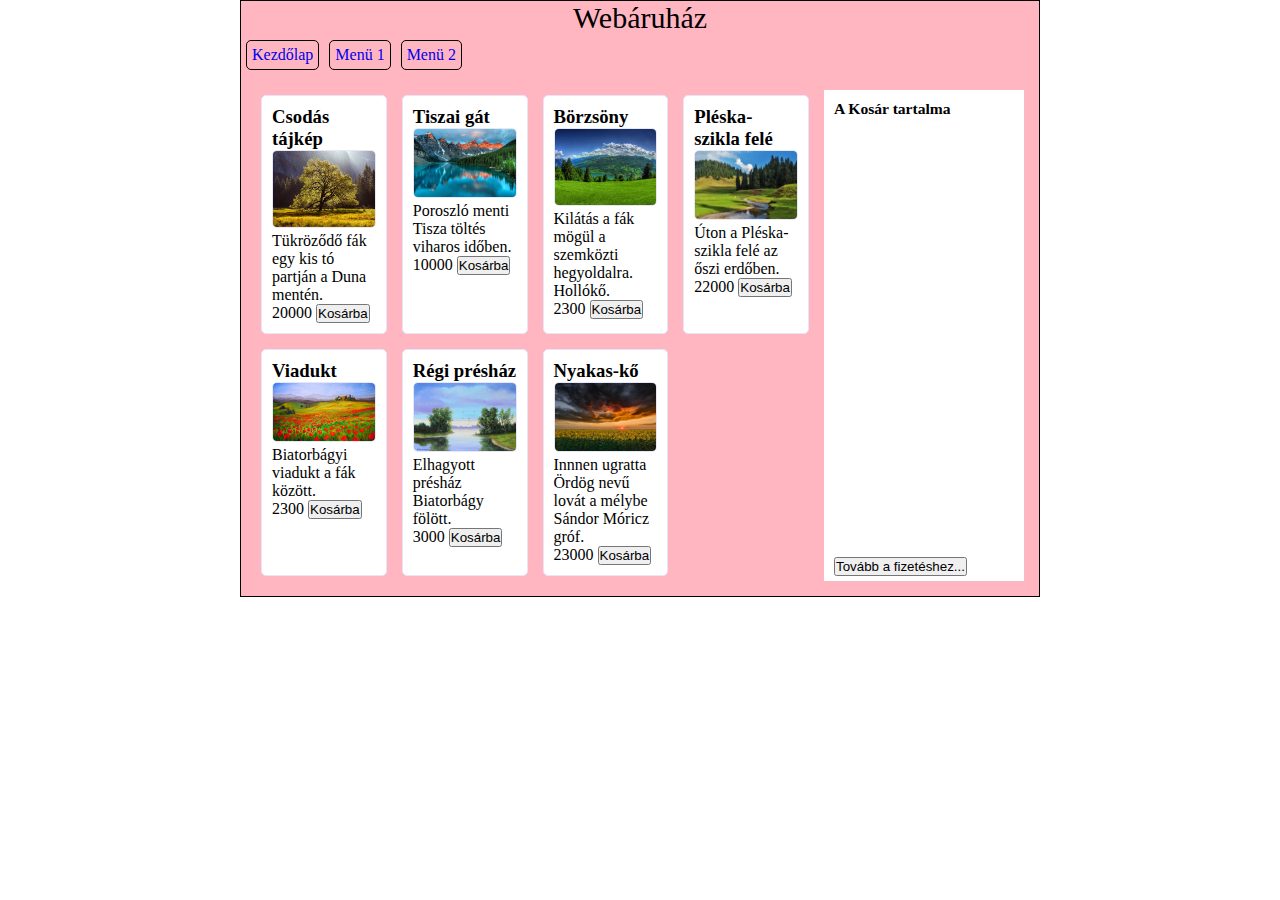
==== index.html @ 638678f3 "kosár" ====
<!DOCTYPE html>
<html lang="hu">
    <head>
        <title>Somoskői Gábor</title>
        <meta charset="UTF-8">
        <meta name="viewport" content="width=device-width, initial-scale=1.0">
        <link href="style.css" rel="stylesheet" type="text/css"/>
        <script src="https://ajax.googleapis.com/ajax/libs/jquery/3.5.1/jquery.min.js"></script>
        <script src="termek.js" type="text/javascript"></script>
        <script src="script.js" type="text/javascript"></script>
    </head>
    <body>
        <main>
            <header>Webáruház</header>
            <nav>
                <a href="#">Kezdőlap</a>
                <a href="#">Menü 1</a>
                <a href="#">Menü 2</a>
            </nav>

            <article>
                <section class="termekek">
                    <div class="termek">
                        <h3 class="termeknev"></h3>
                        <img class="kep" src="" alt="">
                        <p class="leiras"></p>
                        <span class="ar"></span>
                        <button class="kosarba">Kosárba</button>
                    </div>
                </section>

                <section class="kosar">
                    <h3>A Kosár tartalma</h3>
                    <div id="kosaram"></div>
                    <span id="osszar"></span>
                    <button class="fizet">Tovább a fizetéshez...</button>
                </section>
            </article>


            <footer></footer>
        </main>
    </body>
</html>
---- style.css ----
@charset "utf-8";

*{
    box-sizing:border-box;
    margin:0;
    padding:0;
}
header{
    font-size:30px;
    text-align:center;
}
main{
    max-width:800px;
    margin:auto;
    border:1px solid black;
    background-color:lightpink;
}
article {
    display: grid;
    grid-template-columns: 4fr 200px;
    padding: 15px;
    gap: 10px;
}
.termekek .termek {
    border: 1px solid lavender;
    background-color: white;
    border-radius: 5px;
}
/*************NAV*************/
nav {
    /*float:left;*/
    display:flex;
}
nav a{
    margin:5px;
    padding:5px;
    border: 1px solid black;
    border-radius:5px;
    text-decoration:none;
}
/***********TERMÉKEK***********/
.termekek {
    display: grid;
    grid-template-columns: 1fr 1fr 1fr 1fr;
    grid-gap:5px;
}
.termek img {
    border:1px solid lavender;
    border-radius:5px;
    width:100%;
}
.termek{
    border:1px solid black;
    padding:10px;
    margin:5px;   
}
.fizet{
    position: absolute;
    bottom:5px;
}
/*************KOSÁR************/
.kosar {
    background-color:white;
    position: relative;
    padding: 10px;
    font-size: 10pt;
    padding-bottom: 30px;
}


@media screen and (max-width: 770px) {
    article {
        grid-template-columns: auto;
    }
    .termekek {
        grid-template-columns: 1fr 1fr 1fr;
    }
}

@media screen and (max-width: 470px) {
    .termekek {
        grid-template-columns: 1fr;
    }
}
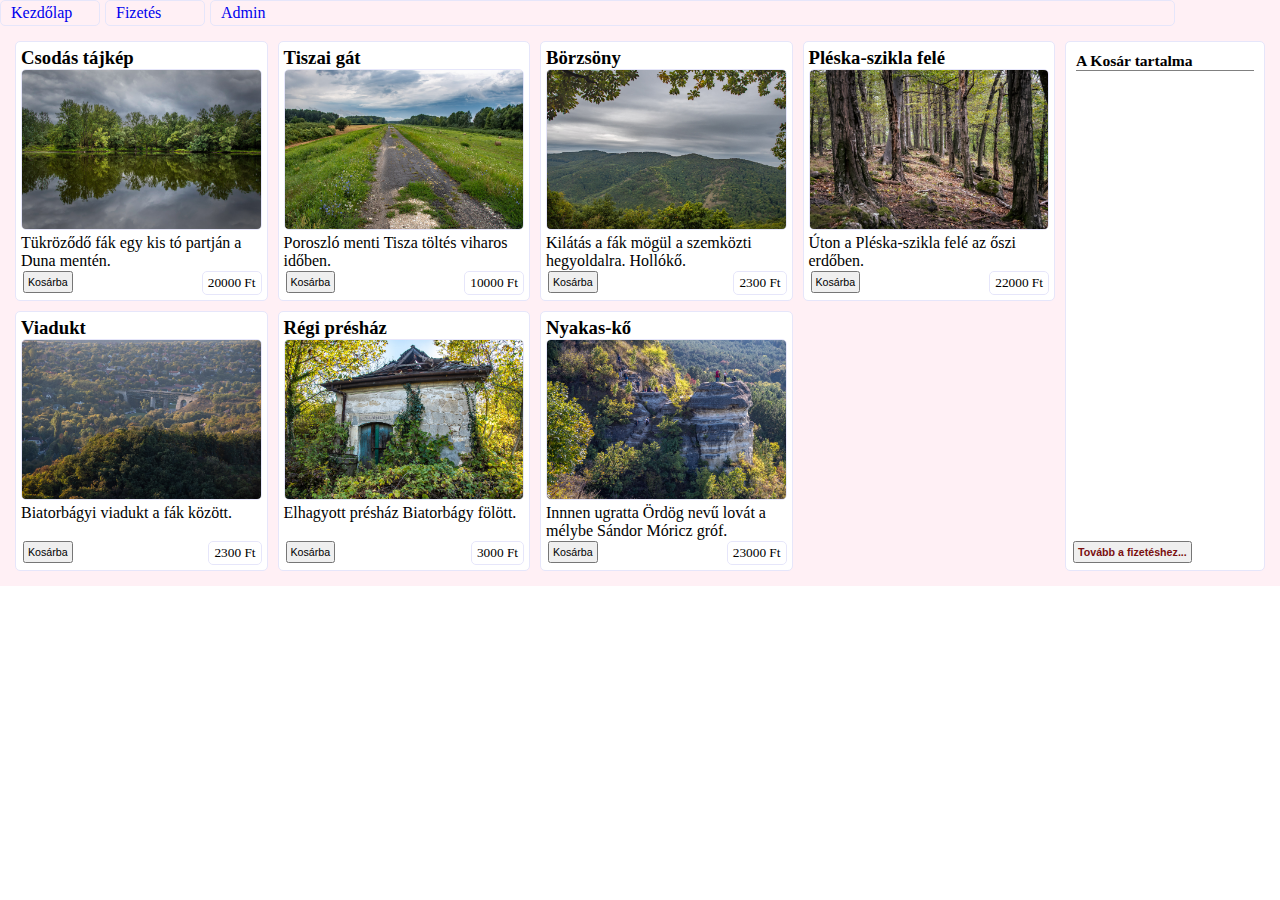
==== commit e245cf53: "Tanári verzió kiegészítés / admin felület" ====
--- a/index.html
+++ b/index.html
@@ -1,43 +1,54 @@
 <!DOCTYPE html>
-<html lang="hu">
-    <head>
-        <title>Somoskői Gábor</title>
-        <meta charset="UTF-8">
-        <meta name="viewport" content="width=device-width, initial-scale=1.0">
-        <link href="style.css" rel="stylesheet" type="text/css"/>
-        <script src="https://ajax.googleapis.com/ajax/libs/jquery/3.5.1/jquery.min.js"></script>
-        <script src="termek.js" type="text/javascript"></script>
-        <script src="script.js" type="text/javascript"></script>
-    </head>
-    <body>
-        <main>
-            <header>Webáruház</header>
-            <nav>
-                <a href="#">Kezdőlap</a>
-                <a href="#">Menü 1</a>
-                <a href="#">Menü 2</a>
-            </nav>
+<html lang="en">
 
-            <article>
-                <section class="termekek">
-                    <div class="termek">
-                        <h3 class="termeknev"></h3>
-                        <img class="kep" src="" alt="">
-                        <p class="leiras"></p>
-                        <span class="ar"></span>
-                        <button class="kosarba">Kosárba</button>
-                    </div>
-                </section>
+<head>
+    <meta charset="UTF-8" />
+    <meta http-equiv="X-UA-Compatible" content="IE=edge" />
+    <meta name="viewport" content="width=device-width, initial-scale=1.0" />
+    <link href="style/szerkezet.css" rel="stylesheet" type="text/css"/>
+    <link href="style/termekek.css" rel="stylesheet" type="text/css"/>
+    <script src="https://ajax.googleapis.com/ajax/libs/jquery/3.5.1/jquery.min.js"></script>
+    <script src="javascript/jquery-3.6.0.min.js" type="text/javascript"></script>
+    <script src="javascript/ajax.js" type="text/javascript"></script>
+    <script src="javascript/termek.js" type="text/javascript"></script>
+    <script src="javascript/script.js" type="text/javascript"></script>
+    <title>Webáruház 1.0</title>
+</head>
 
-                <section class="kosar">
-                    <h3>A Kosár tartalma</h3>
-                    <div id="kosaram"></div>
-                    <span id="osszar"></span>
-                    <button class="fizet">Tovább a fizetéshez...</button>
+<body>
+    <main>
+        <header></header>
+        <nav>
+            <ul>
+                <li><a href="index.html">Kezdőlap</a></li>
+                <li><a href="fizetes.html">Fizetés</a></li>
+                <li><a href="admin.html">Admin</a></li>
+            </ul>
+        </nav>
+        <article>
+            <section class="termekek">
+                <div class="termek">
+                    <h3 class="termeknev">Lorem ipsum dolor</h3>
+                    <img src="kepek/kep_1.jpeg" alt="" class="kep" />
+                    <p class="leiras">
+                        sit amet consectetur adipisicing elit. Sit natus nobis, earum aperiam nesciunt incidunt vero omnis rerum necessitatibus, fugiat doloribus cum sequi animi consectetur soluta! Saepe eaque sunt aliquid? Dolorum magni inventore similique enim obcaecati eius
+                        fugit animi, accusantium cum excepturi deserunt amet.
+                    </p>
+                    <button class="kosarba">Kosárba</button>
+                    <span class="ar">125</span>
+                </div>
+            </section>
+            <section class="kosar">
+                <h3>A Kosár tartalma</h3>
+                <div id="kosaram"></div>
+                <span id="osszar"></span>
+
+                <a href="fizetes.html"><button class="fizet">
+                            Tovább a fizetéshez...
+                        </button></a
+                    >
                 </section>
             </article>
-
-
             <footer></footer>
         </main>
     </body>
--- a/style/szerkezet.css
+++ b/style/szerkezet.css
@@ -0,0 +1,66 @@
+@charset "utf-8";
+* {
+    margin: 0;
+    padding: 0;
+    box-sizing: border-box;
+}
+/************navigáció***************/
+nav ul {
+    display: grid;
+    grid-template-columns: 100px 100px auto 100px;
+    grid-gap: 5px;
+    padding: 0px;
+}
+nav ul li {
+    padding: 3px 10px;
+    border: 1px solid lavender;
+    border-radius: 5px;
+    list-style-type: none;
+}
+nav ul li:hover {
+    background: lavender;
+}
+nav ul a {
+    text-decoration: none;
+}
+/***********oldalszerkezet**************/
+main {
+    /* min-width: 770px; */
+    margin: auto;
+    background-color: lavenderblush;
+}
+article {
+    display: grid;
+    grid-template-columns: 4fr 200px;
+    padding: 15px;
+    gap: 10px;
+}
+.kosar,
+.termekek div {
+    border: 1px solid lavender;
+    background-color: white;
+    border-radius: 5px;
+}
+
+/************JS ben használt osztályok*******************/
+.kiemel {
+    background-color: cadetblue;
+    border: 3px solid rgb(28, 55, 56);
+    border-radius: 5px;
+}
+
+/************reszponzivitás****************/
+@media screen and (max-width: 770px) {
+    article {
+        grid-template-columns: auto;
+    }
+    .termekek {
+        grid-template-columns: 1fr 1fr 1fr;
+    }
+}
+
+@media screen and (max-width: 470px) {
+    .termekek {
+        grid-template-columns: 1fr;
+    }
+}
--- a/style/termekek.css
+++ b/style/termekek.css
@@ -0,0 +1,79 @@
+@charset "utf-8";
+/**********termékek *******************/
+.termekek {
+    display: grid;
+    grid-template-columns: 1fr 1fr 1fr 1fr;
+    gap: 10px;
+    /*  grid-template-rows: repeat(4, 200px);*/
+}
+
+.termek {
+    position: relative;
+    overflow: hidden;
+    padding: 5px;
+    font-size: 12pt;
+    padding-bottom: 30px;
+}
+.termek span {
+    position: absolute;
+    bottom: 5px;
+    right: 5px;
+    border: 1px solid lavender;
+    border-radius: 5px;
+    font-size: 10pt;
+    padding: 3px 5px;
+}
+
+.termek img {
+    border: 1px solid lavender;
+    border-radius: 5px;
+
+    width: 100%;
+}
+
+.termek button,
+.fizet {
+    font-size: 8pt;
+    padding: 3px;
+    margin: 2px;
+
+    position: absolute;
+    left: 5px;
+    bottom: 5px;
+}
+/*********** Kosár **********************/
+.kosar {
+    position: relative;
+    padding: 10px;
+    font-size: 10pt;
+    padding-bottom: 30px;
+}
+.kosar span {
+    text-align: right;
+    float: right;
+    padding-right: 50px;
+    border-top: 1px solid gray;
+    width: 100%;
+    font-weight: bold;
+    color: rgb(122, 16, 16);
+}
+.kosar table {
+    width: 100%;
+}
+.kosar table tr td:nth-child(2) {
+    text-align: right;
+}
+#kosaram button {
+    font-size: 8pt;
+    color: red;
+    font-weight: bold;
+    padding: 1px;
+    background-color: white;
+    border: 1px solid lavender;
+    border-radius: 5px;
+    width: 15px;
+}
+.fizet {
+    font-weight: bold;
+    color: rgb(122, 16, 16);
+}
